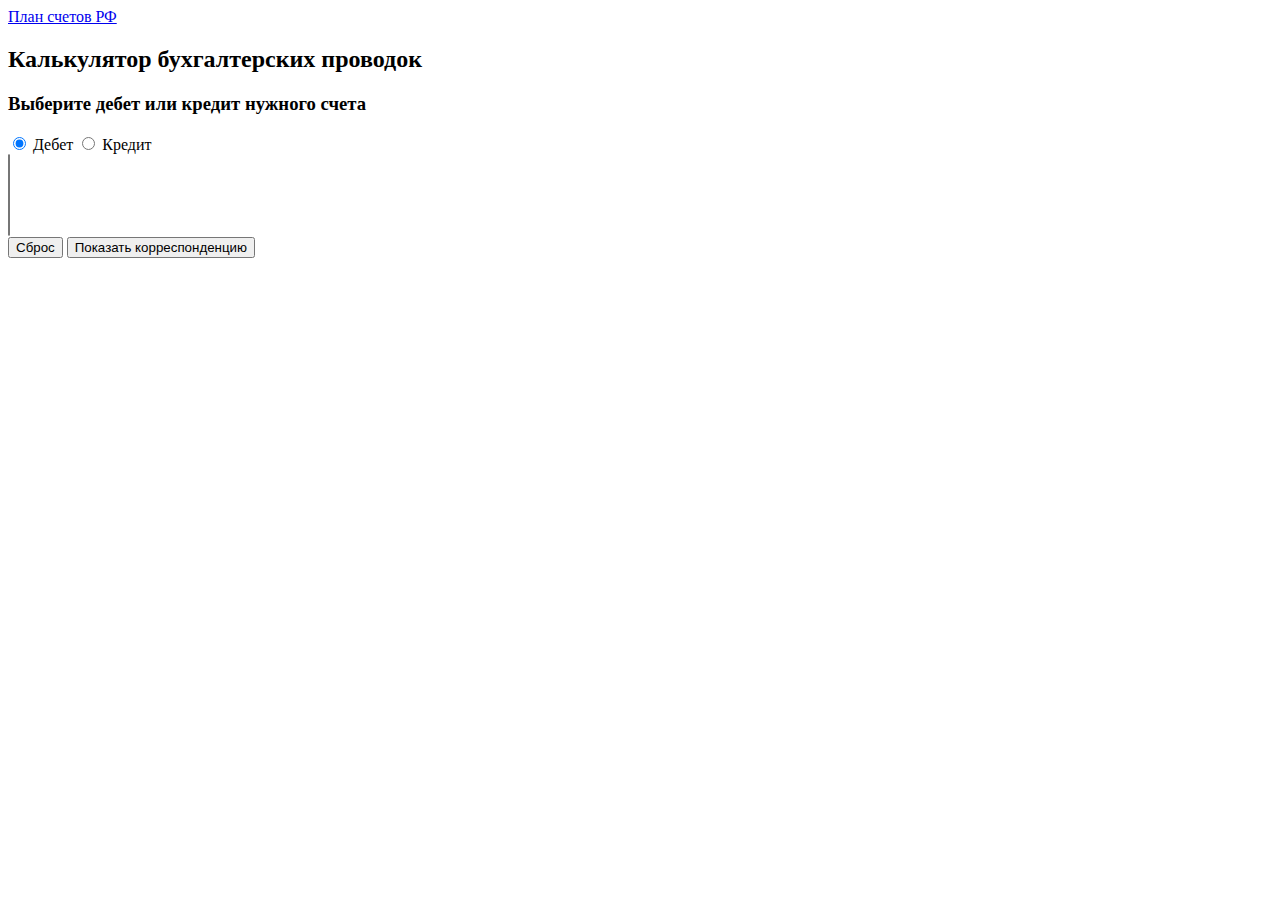
==== index.html @ 6c4f30b7 "last UA edition" ====
<!DOCTYPE html>
<html lang="ru">
<head>
<meta charset="utf-8">
<meta http-equiv="X-UA-Compatible" content="IE=edge">
<meta name="viewport" content="width=device-width, initial-scale=1">
<title>Калькулятор бухгалтерских проводок</title>
<link href="css/bootstrap.css" rel="stylesheet">
<script src="js/allacc.js"></script>
<script src="js/functions.js"></script>
</head>
<body>
 
<div class="container">

<div class="row">
<div class="col-lg-10 col-md-12 col-sm-12 col-xs-12"> </div>
<div class="col-lg-2 col-md-12 col-sm-12 col-xs-12"> <a href="#" class="btn btn-primary">План счетов РФ</a> </div>
</div>

<!-- 1 строка -->
<div class="row">
<div class="col-lg-12 col-md-12 col-sm-12 col-xs-12 text-center" > <h2>Калькулятор бухгалтерских проводок<h2> </div>
</div>

<div class="row">
<div class="col-lg-12 col-md-12 col-sm-12 col-xs-12 text-center"> 

<h3>Выберите дебет или кредит нужного счета</h3>

</div>
</div>

<div class="row">
<div class="col-lg-12 col-md-12 col-sm-12 col-xs-12 text-center"> 

<div class="form-check">
  <label class="form-check-label">
    <input class="form-check-inline" type="radio" name="correspondence"  value="debit" checked="checked" >
    Дебет
  </label>
  

  <label class="form-check-label">
    <input class="form-check-inline" type="radio" name="correspondence"  value="credit">
    Кредит
  </label>
  
</div>
  </div>  
</div>


<form  id="selectIdAccount" name="selectIdAccount" >
<select id="blockIdAccount" name="blockIdAccount" size="5" class="form-control" >
   	<script>
		var $string="";
		for($idAccount in $allAccounts){
			$string = $string + "<option value = \"" + $idAccount + "\">" + $idAccount +  " " + $allAccounts [$idAccount] + "<\/option\>";
			}
		document.getElementById('blockIdAccount').innerHTML = $string;
	</script>
</select>
	<br>
	<button type="reset" class="btn btn-warning">Сброс</button>
	<button type="button" class="btn btn-success" id="selectButton" onclick="select()">Показать корреспонденцию</button>
</form>
	
<script>
function select ();
</script>		
		
<div class="row" id = "message">
<div class="col-lg-12 col-md-12 col-sm-12 col-xs-12 text-center"> 
</div>
</div>
	
<div class="row" id="resultText">
</div>
 
<!-- jQuery (necessary for Bootstrap's JavaScript plugins) -->
<script src="https://ajax.googleapis.com/ajax/libs/jquery/1.11.1/jquery.min.js"></script>
<!-- Include all compiled plugins (below), or include individual files as needed -->
<script src="js/bootstrap.js"></script>

</body>
</html>
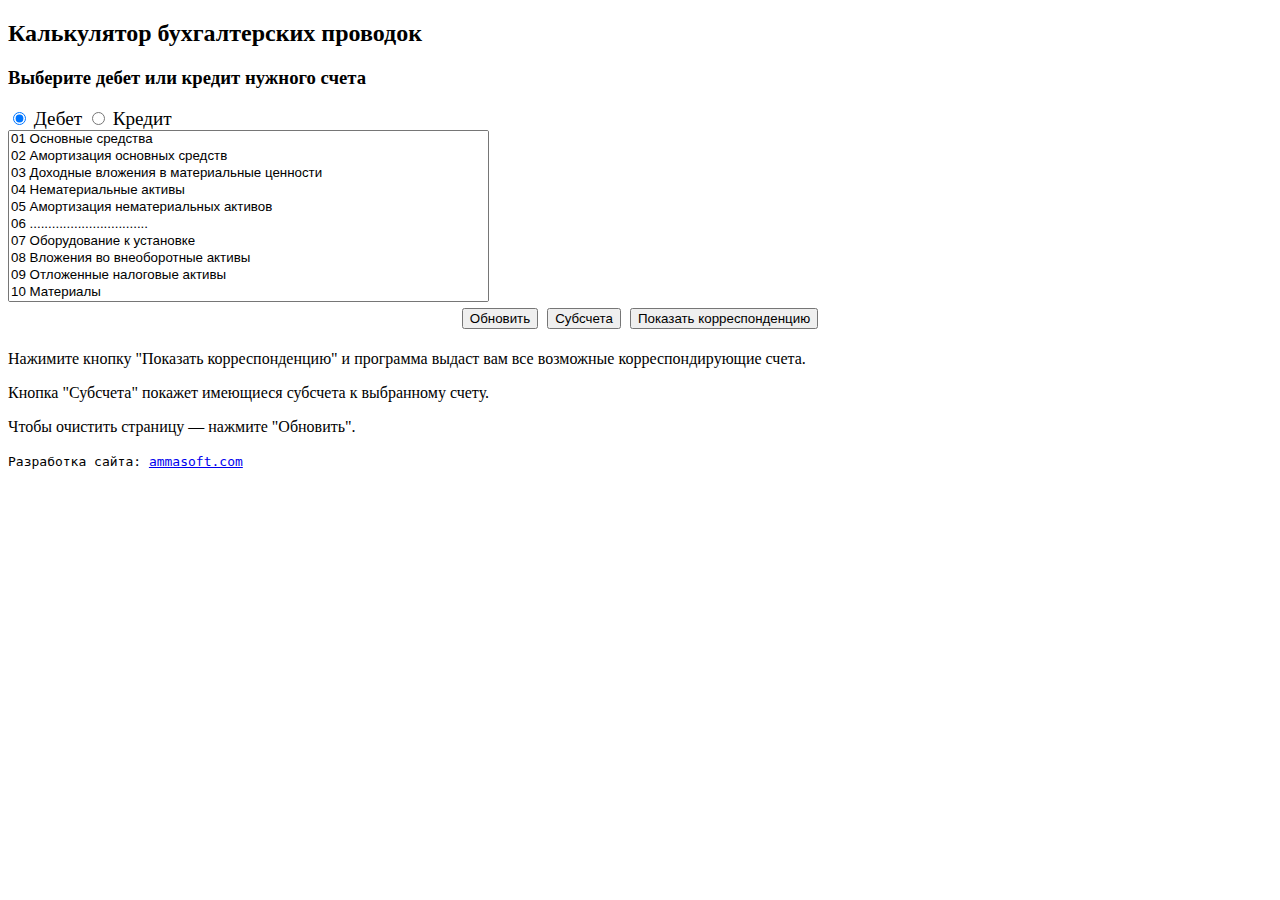
==== commit 71f69f61: "Production version" ====
--- a/index.html
+++ b/index.html
@@ -1,88 +1,144 @@
 
 <!DOCTYPE html>
-<html lang="ru">
-<head>
-<meta charset="utf-8">
-<meta http-equiv="X-UA-Compatible" content="IE=edge">
-<meta name="viewport" content="width=device-width, initial-scale=1">
-<title>Калькулятор бухгалтерских проводок</title>
-<link href="css/bootstrap.css" rel="stylesheet">
-<script src="js/allacc.js"></script>
-<script src="js/functions.js"></script>
+	<html lang="ru">
+	<head>
+		<meta charset="utf-8">
+		<meta http-equiv="X-UA-Compatible" content="IE=edge">
+		<meta name="viewport" content="width=device-width, initial-scale=1">
+		<meta name="keywords" content="проводки бухучета,бухгалтерские проводки для начинающих, двойная запись, план счетов РФ,бухгалтерские счет,дебет счета, кредит счета" >
+		<meta name="yandex-verification" content="183f20faa37633d3" />
+		<meta name="google-site-verification" content="GfE4aKPWi-Q9Hf-TQhgW2ikIgNnnt0F69fuw92CI6X0" />
+		<title>Калькулятор бухгалтерских проводок по плану счетов бухгалтерского учета Российской Федерации</title>
+		<link href="css/bootstrap.css" rel="stylesheet">
+		<script src="js/allaccru.js"></script>
+		<script src="js/functions.js"></script>
 </head>
 <body>
  
-<div class="container">
+	<div class="container-fluid">
 
-<div class="row">
-<div class="col-lg-10 col-md-12 col-sm-12 col-xs-12"> </div>
-<div class="col-lg-2 col-md-12 col-sm-12 col-xs-12"> <a href="#" class="btn btn-primary">План счетов РФ</a> </div>
-</div>
+	<div class="row">
+		<div class="col-lg-12 col-md-12 col-sm-12 col-xs-12 text-center" > <h2>Калькулятор бухгалтерских проводок</h2> </div>
+	</div>
 
-<!-- 1 строка -->
-<div class="row">
-<div class="col-lg-12 col-md-12 col-sm-12 col-xs-12 text-center" > <h2>Калькулятор бухгалтерских проводок<h2> </div>
-</div>
+	<div class="row">
+			<div class="col-lg-12 col-md-12 col-sm-12 col-xs-12 text-center">
+				<h3>Выберите дебет или кредит нужного счета</h3>
+			</div>
+	</div>
 
-<div class="row">
-<div class="col-lg-12 col-md-12 col-sm-12 col-xs-12 text-center"> 
+	<div class="row">
+		<div class="col-lg-12 col-md-12 col-sm-12 col-xs-12 text-center">
 
-<h3>Выберите дебет или кредит нужного счета</h3>
+			<div class="form-check"> <big>
+			  <label class="form-check-label">
+				<input class="form-check-inline" type="radio" name="correspondence"  value="debit" checked="checked" >
+					Дебет
+			  </label>
+			  <label class="form-check-label">
+				<input class="form-check-inline" type="radio" name="correspondence"  value="credit">
+					Кредит
+			  </label>
 
-</div>
-</div>
-
-<div class="row">
-<div class="col-lg-12 col-md-12 col-sm-12 col-xs-12 text-center"> 
-
-<div class="form-check">
-  <label class="form-check-label">
-    <input class="form-check-inline" type="radio" name="correspondence"  value="debit" checked="checked" >
-    Дебет
-  </label>
-  
-
-  <label class="form-check-label">
-    <input class="form-check-inline" type="radio" name="correspondence"  value="credit">
-    Кредит
-  </label>
-  
-</div>
-  </div>  
-</div>
+			</big>
+			</div>
+		</div>
+	</div>
 
 
-<form  id="selectIdAccount" name="selectIdAccount" >
-<select id="blockIdAccount" name="blockIdAccount" size="5" class="form-control" >
-   	<script>
-		var $string="";
-		for($idAccount in $allAccounts){
-			$string = $string + "<option value = \"" + $idAccount + "\">" + $idAccount +  " " + $allAccounts [$idAccount] + "<\/option\>";
-			}
-		document.getElementById('blockIdAccount').innerHTML = $string;
+	<form  id="selectIdAccount" name="selectIdAccount" >
+	<select id="blockIdAccount" name="blockIdAccount" size="10" class="form-control" >
+		<script>
+			var $string="";
+
+				for($idAccount in $allAccounts){
+				$string = $string + "<option value = \"" + $idAccount + "\">" + $idAccount +  " " + $allAccounts [$idAccount] + "<\/option\>";
+				}
+
+			document.getElementById('blockIdAccount').innerHTML = $string;
+		</script>
+	</select>
+		<br>
+		<center>
+			<button type="button" class="btn btn-default btn-lg" onclick="window.location.reload()" style="margin:5px 5px 5px 0"><span class="glyphicon glyphicon-repeat"></span> Обновить</span></button>
+			<button type="button" class="btn btn-primary btn-lg" id="selectSubAcc" onclick="subAccounts()" style="margin:5px 5px 5px 0">Субсчета</button>
+			<button type="button" class="btn btn-success btn-lg" id="selectButton" onclick="select()" style="margin:5px 0 5px 0">Показать корреспонденцию</button>
+		</center>
+	</form>
+
+	<script>
+	function select ();
 	</script>
-</select>
-	<br>
-	<button type="reset" class="btn btn-warning">Сброс</button>
-	<button type="button" class="btn btn-success" id="selectButton" onclick="select()">Показать корреспонденцию</button>
-</form>
-	
-<script>
-function select ();
-</script>		
-		
-<div class="row" id = "message">
-<div class="col-lg-12 col-md-12 col-sm-12 col-xs-12 text-center"> 
-</div>
-</div>
-	
-<div class="row" id="resultText">
-</div>
- 
-<!-- jQuery (necessary for Bootstrap's JavaScript plugins) -->
-<script src="https://ajax.googleapis.com/ajax/libs/jquery/1.11.1/jquery.min.js"></script>
-<!-- Include all compiled plugins (below), or include individual files as needed -->
-<script src="js/bootstrap.js"></script>
+
+	<div class="row" id = "message">
+	<div class="col-lg-12 col-md-12 col-sm-12 col-xs-12 text-center">
+		<p class="lead">Нажимите кнопку "Показать корреспонденцию" и программа выдаст вам все возможные корреспондирующие счета.</p>
+		<p class="lead">Кнопка "Субсчета" покажет имеющиеся субсчета к выбранному счету.</p>
+		<p class="lead">Чтобы очистить страницу — нажмите "Обновить".<p>
+	</div>
+	</div>
+
+	<div class="row" id="resultText">
+	</div>
+
+		<div class="row">
+
+		</div>
+
+		<div class="row">
+			<div class="col-lg-12 col-md-12 col-sm-12 col-xs-12 text-center" >
+				<script async src="//pagead2.googlesyndication.com/pagead/js/adsbygoogle.js"></script>
+				<!-- formobile -->
+				<ins class="adsbygoogle"
+					 style="display:block"
+					 data-ad-client="ca-pub-5107157626486724"
+					 data-ad-slot="1998428490"
+					 data-ad-format="auto"></ins>
+				<script>
+					(adsbygoogle = window.adsbygoogle || []).push({});
+				</script>
+			</div>
+		</div>
+
+		<div class="row" id = "footer">
+			<div class="col-lg-12 col-md-12 col-sm-12 col-xs-12 text-center"><code>Разработка сайта: <a href="http://ammasoft.com/">ammasoft.com</code>
+			</div>
+		</div>
+
+		<!-- Yandex.Metrika counter -->
+		<script type="text/javascript">
+			(function (d, w, c) {
+				(w[c] = w[c] || []).push(function() {
+					try {
+						w.yaCounter44516872 = new Ya.Metrika({
+							id:44516872,
+							clickmap:true,
+							trackLinks:true,
+							accurateTrackBounce:true
+						});
+					} catch(e) { }
+				});
+
+				var n = d.getElementsByTagName("script")[0],
+						s = d.createElement("script"),
+						f = function () { n.parentNode.insertBefore(s, n); };
+				s.type = "text/javascript";
+				s.async = true;
+				s.src = "https://mc.yandex.ru/metrika/watch.js";
+
+				if (w.opera == "[object Opera]") {
+					d.addEventListener("DOMContentLoaded", f, false);
+				} else { f(); }
+			})(document, window, "yandex_metrika_callbacks");
+		</script>
+		<noscript><div><img src="https://mc.yandex.ru/watch/44516872" style="position:absolute; left:-9999px;" alt="" /></div></noscript>
+		<!-- /Yandex.Metrika counter -->
+
+
+	<!-- jQuery (necessary for Bootstrap's JavaScript plugins) -->
+	<script src="https://ajax.googleapis.com/ajax/libs/jquery/1.11.1/jquery.min.js"></script>
+	<!-- Include all compiled plugins (below), or include individual files as needed -->
+	<script src="js/bootstrap.js"></script>
 
 </body>
 </html>